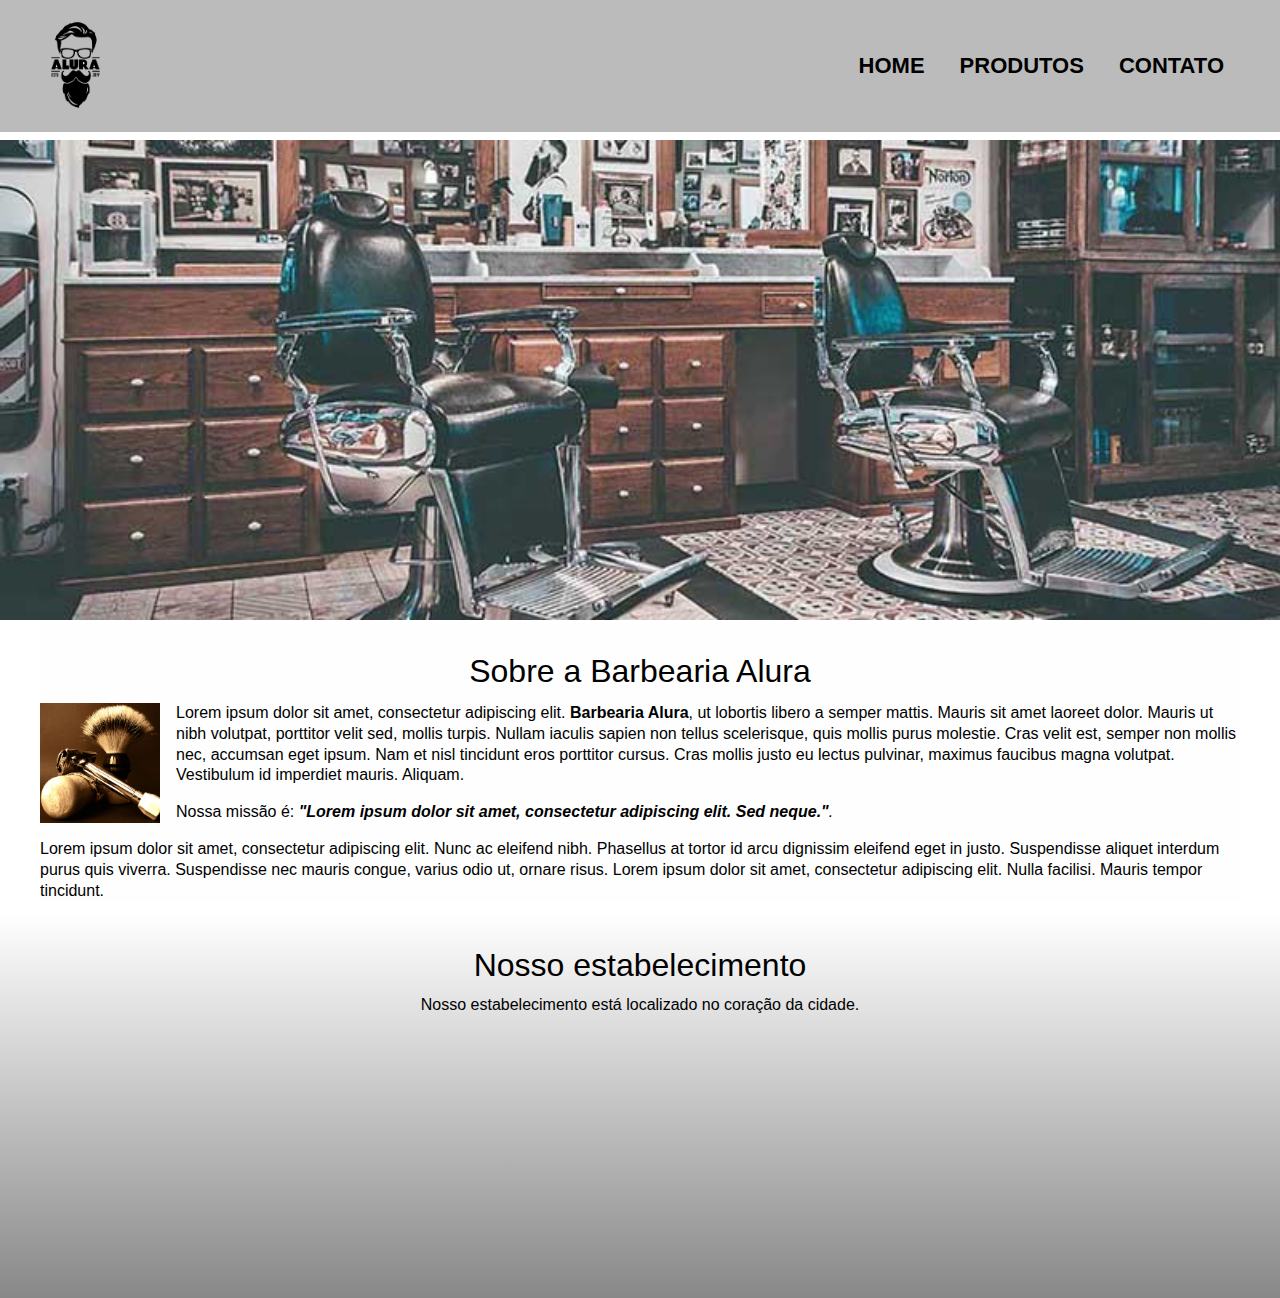
==== index.html @ 9e96c6d7 "[BSW]0007 - FEATURE/Add section MAP" ====
<!DOCTYPE html>
<html lang="pt-br">
	<head>
        <meta charset="UTF-8">
        <meta http-equiv="X-UA-Compatible" content="IE=edge">
        <meta name="viewport" content="width=device-width, initial-scale=1.0">
        <link rel="stylesheet" href="reset.css">
        <link rel="stylesheet" href="style-index.css">
		<title>Barbearia Alura</title>
	</head>

	<body>
		<header>
            <header>
                <div class="caixa">
                    <h1><img src="/images/logo.png" class="logo"></h1>
                    <nav>
                        <ul>
                            <li ><a href="/" class="current">Home</a></li>
                            <li><a href="produtos.html">Produtos</a></li>
                            <li><a href="contato.html">Contato</a></li>
                        </ul>
                    </nav>
                </div>
            </header>
		</header>

		<img class="banner" src="/images/banner.jpg">

        <main>
			<section class="principal">
				<h2 class="titulo-principal">Sobre a Barbearia Alura</h2>

				<img class="utensilios" src="/images/utensilios.jpg" alt="Utensilios de um barbeiro.">
		 
				<p>Lorem ipsum dolor sit amet, consectetur adipiscing elit. <strong>Barbearia Alura</strong>, ut lobortis libero a semper mattis. Mauris sit amet laoreet dolor. Mauris ut nibh volutpat, porttitor velit sed, mollis turpis. Nullam iaculis sapien non tellus scelerisque, quis mollis purus molestie. Cras velit est, semper non mollis nec, accumsan eget ipsum. Nam et nisl tincidunt eros porttitor cursus. Cras mollis justo eu lectus pulvinar, maximus faucibus magna volutpat. Vestibulum id imperdiet mauris. Aliquam.</p>

				<p id="missao">Nossa missão é: <em><strong>"Lorem ipsum dolor sit amet, consectetur adipiscing elit. Sed neque."</strong>.</em></p>

				<p>Lorem ipsum dolor sit amet, consectetur adipiscing elit. Nunc ac eleifend nibh. Phasellus at tortor id arcu dignissim eleifend eget in justo. Suspendisse aliquet interdum purus quis viverra. Suspendisse nec mauris congue, varius odio ut, ornare risus. Lorem ipsum dolor sit amet, consectetur adipiscing elit. Nulla facilisi. Mauris tempor tincidunt.</p>
			</section>

			<section class="mapa">
				<h3 class="titulo-principal">Nosso estabelecimento</h3>
				<p>Nosso estabelecimento está localizado no coração da cidade.</p>

				<div class="mapa-conteudo">
					<iframe src="https://www.google.com/maps/embed?pb=!1m18!1m12!1m3!1d3950.375158031586!2d-34.873272134733924!3d-8.063161682803452!2m3!1f0!2f0!3f0!3m2!1i1024!2i768!4f13.1!3m3!1m2!1s0x7ab18a48ed72541%3A0xf5636ba795e00cd4!2sPra%C3%A7a%20Bar%C3%A3o%20do%20Rio%20Branco%20-%20Recife%2C%20PE%2C%2050020-360!5e0!3m2!1spt-BR!2sbr!4v1667325878228!5m2!1spt-BR!2sbr" width="100%" height="250" style="border:0;" allowfullscreen="" loading="lazy" referrerpolicy="no-referrer-when-downgrade"></iframe>
				</div>
			</section>

        </main>
        <footer>

        </footer>
	</body>
</html>
---- style-index.css ----
body {
	font-family: 'Montserrat', sans-serif;
}

/*Styling Navbar*/
header {
	background: #BBBBBB;
	padding: 0.5rem 0;
}

.caixa {
	display: flex;
    justify-content: space-between;
    align-items: center;
	width: 95%;
    max-width: 1200px;
	margin: 0 auto;
    height: 100px;
}

.logo {
    height: 100px;
}

nav ul {
	display: flex;
    justify-content: space-evenly;
    margin-right: 1rem;
}

nav li {
	display: flex;
	margin: 0 0 0 35px;
}

nav a {
	text-transform: uppercase;
	color: #000000;
	font-weight: bold;
	font-size: 22px;
	text-decoration: none;
}

nav a:hover {
	color: #C78C19;
	scale: 1.1;
}

nav .current{
    font-weight: 900;
}

.banner {
	width:100%;
    margin-top: 0.5rem;
}

/*Styling página inicial - section  SOBRE*/
.titulo-principal {
	text-align: center;
	font-size: 2rem;
	margin: 0 0 1rem;
	clear: left;
}

.principal {
	padding-top: 2rem;
	background: #FEFEFE;
	width: 95%;
    max-width: 1200px;
	margin: 0 auto;
}

.principal p {
	margin: 0 0 1rem;
    line-height: 1.3rem;
}

.principal strong {
	font-weight: bold;
}

.principal em {
	font-style: italic;
}

.utensilios {
	width: 120px;
	float: left;
	margin: 0 1rem 0 0;
}

/*Styling página inicial - section  MAP*/

.mapa {
	padding-top: 2rem;
	background: linear-gradient(#FEFEFE, #888888);
}

.mapa-conteudo {
	max-width: 1200px;
	margin: 0 auto;
}

.mapa p {
	margin: 0 0 2em;
	text-align: center;
}
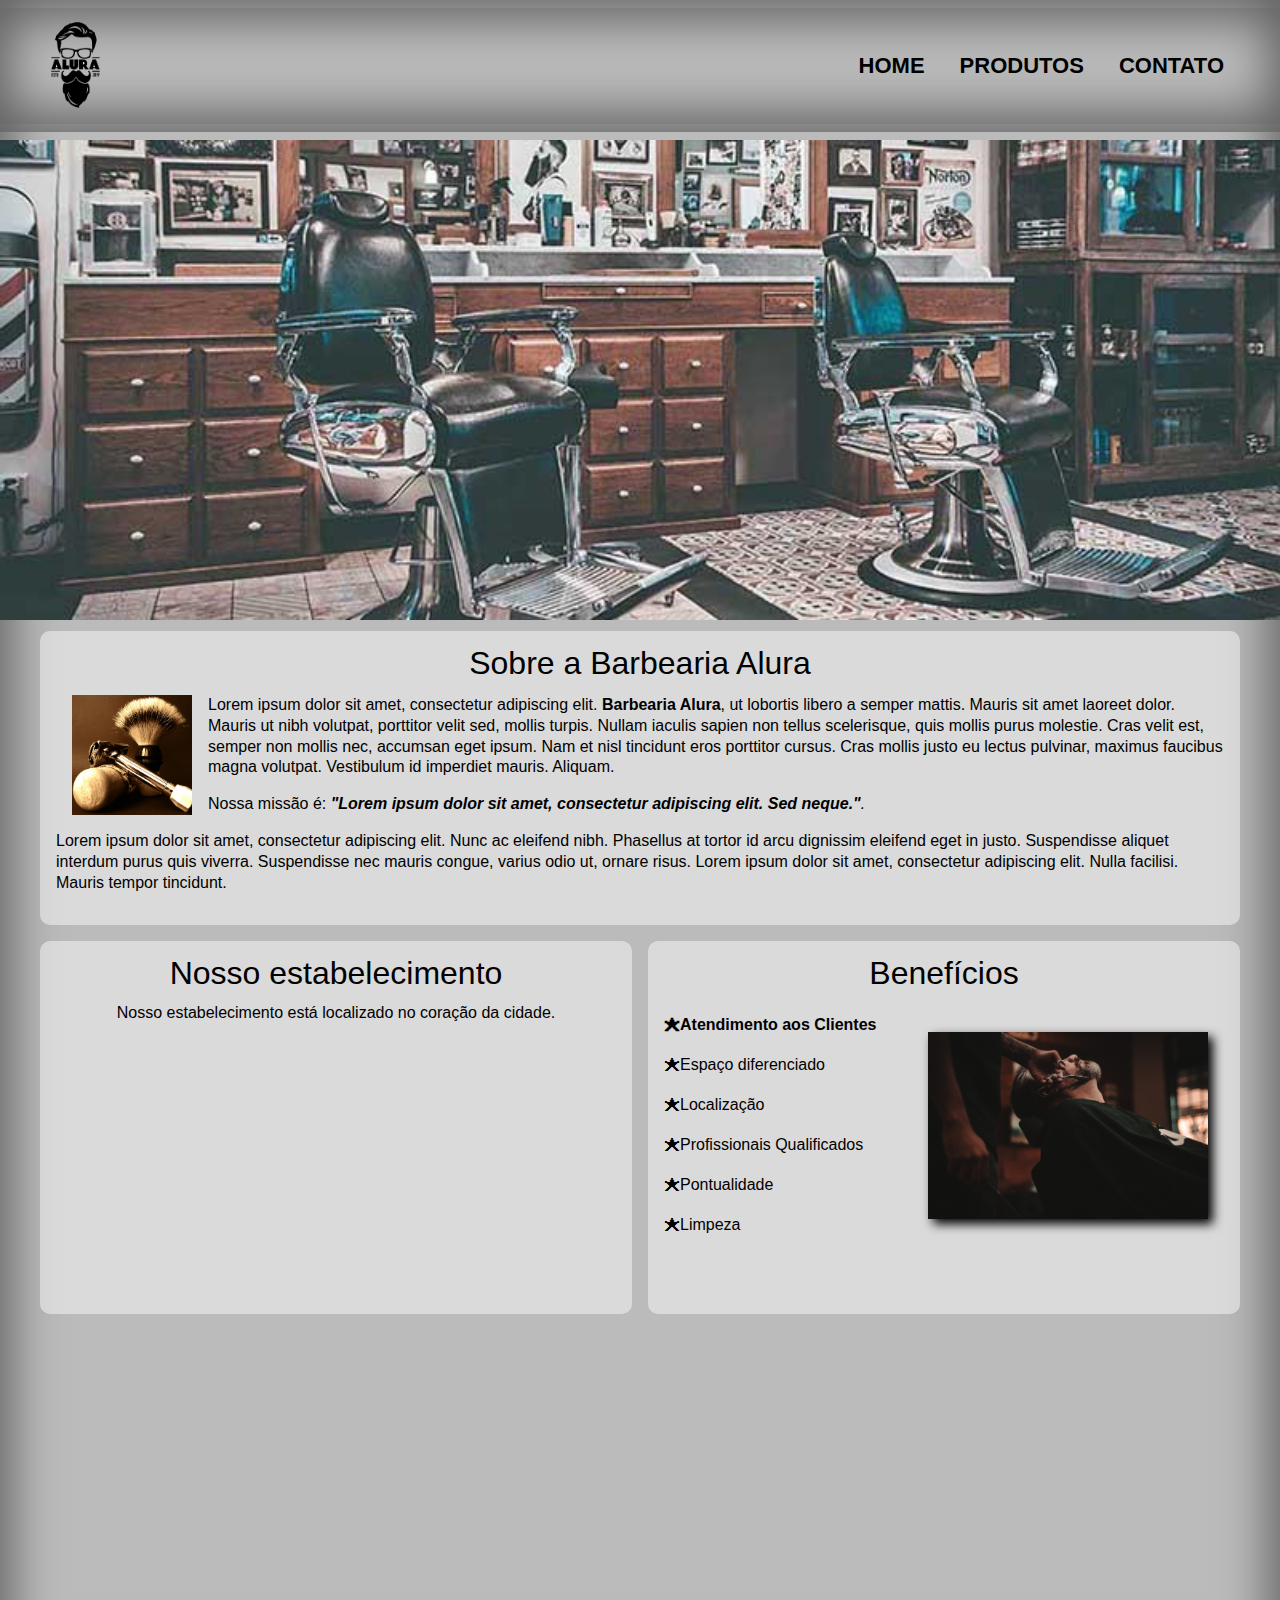
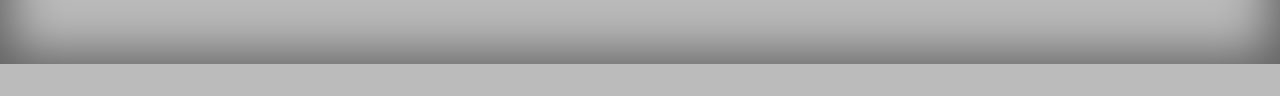
==== commit 6fb21dea: "[BSW]0009 - STYLE/Styling homepage Flex" ====
--- a/index.html
+++ b/index.html
@@ -1,57 +1,118 @@
 <!DOCTYPE html>
 <html lang="pt-br">
-	<head>
-        <meta charset="UTF-8">
-        <meta http-equiv="X-UA-Compatible" content="IE=edge">
-        <meta name="viewport" content="width=device-width, initial-scale=1.0">
-        <link rel="stylesheet" href="reset.css">
-        <link rel="stylesheet" href="style-index.css">
-		<title>Barbearia Alura</title>
-	</head>
+  <head>
+    <meta charset="UTF-8" />
+    <meta http-equiv="X-UA-Compatible" content="IE=edge" />
+    <meta name="viewport" content="width=device-width, initial-scale=1.0" />
+    <link rel="stylesheet" href="reset.css" />
+    <link rel="stylesheet" href="style-index.css" />
+    <title>Barbearia Alura</title>
+  </head>
 
-	<body>
-		<header>
-            <header>
-                <div class="caixa">
-                    <h1><img src="/images/logo.png" class="logo"></h1>
-                    <nav>
-                        <ul>
-                            <li ><a href="/" class="current">Home</a></li>
-                            <li><a href="produtos.html">Produtos</a></li>
-                            <li><a href="contato.html">Contato</a></li>
-                        </ul>
-                    </nav>
-                </div>
-            </header>
-		</header>
+  <body>
+    <header>
+      <header>
+        <div class="caixa">
+          <h1><img src="/images/logo.png" class="logo" /></h1>
+          <nav>
+            <ul>
+              <li><a href="/" class="current">Home</a></li>
+              <li><a href="produtos.html">Produtos</a></li>
+              <li><a href="contato.html">Contato</a></li>
+            </ul>
+          </nav>
+        </div>
+      </header>
+    </header>
 
-		<img class="banner" src="/images/banner.jpg">
+    <img class="banner" src="/images/banner.jpg" />
 
-        <main>
-			<section class="principal">
-				<h2 class="titulo-principal">Sobre a Barbearia Alura</h2>
+    <main>
+      <section class="principal">
+        <h2 class="titulo-principal">Sobre a Barbearia Alura</h2>
 
-				<img class="utensilios" src="/images/utensilios.jpg" alt="Utensilios de um barbeiro.">
-		 
-				<p>Lorem ipsum dolor sit amet, consectetur adipiscing elit. <strong>Barbearia Alura</strong>, ut lobortis libero a semper mattis. Mauris sit amet laoreet dolor. Mauris ut nibh volutpat, porttitor velit sed, mollis turpis. Nullam iaculis sapien non tellus scelerisque, quis mollis purus molestie. Cras velit est, semper non mollis nec, accumsan eget ipsum. Nam et nisl tincidunt eros porttitor cursus. Cras mollis justo eu lectus pulvinar, maximus faucibus magna volutpat. Vestibulum id imperdiet mauris. Aliquam.</p>
+        <img
+          class="utensilios"
+          src="/images/utensilios.jpg"
+          alt="Utensilios de um barbeiro."
+        />
 
-				<p id="missao">Nossa missão é: <em><strong>"Lorem ipsum dolor sit amet, consectetur adipiscing elit. Sed neque."</strong>.</em></p>
+        <p>
+          Lorem ipsum dolor sit amet, consectetur adipiscing elit.
+          <strong>Barbearia Alura</strong>, ut lobortis libero a semper mattis.
+          Mauris sit amet laoreet dolor. Mauris ut nibh volutpat, porttitor
+          velit sed, mollis turpis. Nullam iaculis sapien non tellus
+          scelerisque, quis mollis purus molestie. Cras velit est, semper non
+          mollis nec, accumsan eget ipsum. Nam et nisl tincidunt eros porttitor
+          cursus. Cras mollis justo eu lectus pulvinar, maximus faucibus magna
+          volutpat. Vestibulum id imperdiet mauris. Aliquam.
+        </p>
 
-				<p>Lorem ipsum dolor sit amet, consectetur adipiscing elit. Nunc ac eleifend nibh. Phasellus at tortor id arcu dignissim eleifend eget in justo. Suspendisse aliquet interdum purus quis viverra. Suspendisse nec mauris congue, varius odio ut, ornare risus. Lorem ipsum dolor sit amet, consectetur adipiscing elit. Nulla facilisi. Mauris tempor tincidunt.</p>
-			</section>
+        <p id="missao">
+          Nossa missão é:
+          <em
+            ><strong
+              >"Lorem ipsum dolor sit amet, consectetur adipiscing elit. Sed
+              neque."</strong
+            >.</em
+          >
+        </p>
 
-			<section class="mapa">
-				<h3 class="titulo-principal">Nosso estabelecimento</h3>
-				<p>Nosso estabelecimento está localizado no coração da cidade.</p>
+        <p>
+          Lorem ipsum dolor sit amet, consectetur adipiscing elit. Nunc ac
+          eleifend nibh. Phasellus at tortor id arcu dignissim eleifend eget in
+          justo. Suspendisse aliquet interdum purus quis viverra. Suspendisse
+          nec mauris congue, varius odio ut, ornare risus. Lorem ipsum dolor sit
+          amet, consectetur adipiscing elit. Nulla facilisi. Mauris tempor
+          tincidunt.
+        </p>
+      </section>
+      <div class="moreInfo">
+        <section class="mapa">
+          <h3 class="titulo-principal">Nosso estabelecimento</h3>
+          <p>Nosso estabelecimento está localizado no coração da cidade.</p>
 
-				<div class="mapa-conteudo">
-					<iframe src="https://www.google.com/maps/embed?pb=!1m18!1m12!1m3!1d3950.375158031586!2d-34.873272134733924!3d-8.063161682803452!2m3!1f0!2f0!3f0!3m2!1i1024!2i768!4f13.1!3m3!1m2!1s0x7ab18a48ed72541%3A0xf5636ba795e00cd4!2sPra%C3%A7a%20Bar%C3%A3o%20do%20Rio%20Branco%20-%20Recife%2C%20PE%2C%2050020-360!5e0!3m2!1spt-BR!2sbr!4v1667325878228!5m2!1spt-BR!2sbr" width="100%" height="250" style="border:0;" allowfullscreen="" loading="lazy" referrerpolicy="no-referrer-when-downgrade"></iframe>
-				</div>
-			</section>
+          <div class="mapa-conteudo">
+            <iframe
+              src="https://www.google.com/maps/embed?pb=!1m18!1m12!1m3!1d3950.375158031586!2d-34.873272134733924!3d-8.063161682803452!2m3!1f0!2f0!3f0!3m2!1i1024!2i768!4f13.1!3m3!1m2!1s0x7ab18a48ed72541%3A0xf5636ba795e00cd4!2sPra%C3%A7a%20Bar%C3%A3o%20do%20Rio%20Branco%20-%20Recife%2C%20PE%2C%2050020-360!5e0!3m2!1spt-BR!2sbr!4v1667325878228!5m2!1spt-BR!2sbr"
+              width="100%"
+              height="250"
+              style="border: 0"
+              allowfullscreen=""
+              loading="lazy"
+              referrerpolicy="no-referrer-when-downgrade"
+            ></iframe>
+          </div>
+        </section>
 
-        </main>
-        <footer>
+        <section class="beneficios">
+          <h3 class="titulo-principal">Benefícios</h3>
 
-        </footer>
-	</body>
-</html>+          <div class="conteudo-beneficios">
+            <ul class="lista-beneficios">
+              <li class="itens">Atendimento aos Clientes</li>
+              <li class="itens">Espaço diferenciado</li>
+              <li class="itens">Localização</li>
+              <li class="itens">Profissionais Qualificados</li>
+              <li class="itens">Pontualidade</li>
+              <li class="itens">Limpeza</li>
+            </ul>
+            <img src="/images/beneficios.jpg" class="imagem-beneficios" />
+          </div>
+        </section>
+      </div>
+
+          <div class="video">
+            <iframe
+              width="560"
+              height="315"
+              src="https://www.youtube.com/embed/wcVVXUV0YUY"
+              frameborder="0"
+              allow="accelerometer; autoplay; encrypted-media; gyroscope; picture-in-picture"
+              allowfullscreen
+            ></iframe>
+          </div>
+    </main>
+    <footer></footer>
+  </body>
+</html>
--- a/style-index.css
+++ b/style-index.css
@@ -1,12 +1,17 @@
-
+*{
+    box-sizing: border-box;
+}
 
 body {
 	font-family: 'Montserrat', sans-serif;
+    background: #BBBBBB;
+    box-shadow: inset 0px 0px 50px 10px rgba(0,0,0, 0.5);
 }
 
 /*Styling Navbar*/
 header {
 	background: #BBBBBB;
+    box-shadow: inset 0px 0px 50px 10px rgba(0,0,0, 0.5);
 	padding: 0.5rem 0;
 }
 
@@ -27,11 +32,14 @@
 nav ul {
 	display: flex;
     justify-content: space-evenly;
+    align-items: stretch;
     margin-right: 1rem;
+
 }
 
 nav li {
 	display: flex;
+    align-items: center;
 	margin: 0 0 0 35px;
 }
 
@@ -43,8 +51,8 @@
 	text-decoration: none;
 }
 
-nav a:hover {
-	color: #C78C19;
+nav a:hover:not(.current){
+	color: rgba(120,120,120, 1);
 	scale: 1.1;
 }
 
@@ -66,11 +74,12 @@
 }
 
 .principal {
-	padding-top: 2rem;
-	background: #FEFEFE;
+	padding: 1rem;
+	background: rgba(250,250,250,0.5);
 	width: 95%;
     max-width: 1200px;
-	margin: 0 auto;
+	margin: 0.5rem auto;
+    border-radius: 10px;
 }
 
 .principal p {
@@ -89,14 +98,17 @@
 .utensilios {
 	width: 120px;
 	float: left;
-	margin: 0 1rem 0 0;
+	margin: 0 1rem 0 1rem;
 }
 
 /*Styling página inicial - section  MAP*/
 
 .mapa {
-	padding-top: 2rem;
-	background: linear-gradient(#FEFEFE, #888888);
+    padding: 1rem;
+	background: rgba(250,250,250,0.5);
+	width: 50%;
+	margin: 0.5rem 0.5rem 0 0;
+    border-radius: 10px;
 }
 
 .mapa-conteudo {
@@ -105,6 +117,69 @@
 }
 
 .mapa p {
-	margin: 0 0 2em;
+	margin: 0 0 1.5rem;
 	text-align: center;
 }
+
+/*Styling página inicial - section  BENEFÍCIOS*/
+
+.moreInfo{
+    display: flex;
+    justify-content: space-between;
+    padding: 0;
+	width: 95%;
+    max-width: 1200px;
+	margin: 0.5rem auto;
+    border-radius: 10px;
+
+}
+
+.beneficios {
+    padding: 1rem;
+	background: rgba(250,250,250,0.5);
+	width: 50%;
+	margin: 0.5rem 0rem 0 0.5rem;
+    border-radius: 10px;
+}
+
+.conteudo-beneficios {
+	margin: 0 auto;
+    display: flex;
+    justify-content: space-between;
+    align-items: center;
+}
+
+.lista-beneficios {
+	width: 40%;
+	display: inline-block;
+	vertical-align: top;
+}
+
+.itens {
+	line-height: 2.5;
+}
+
+.itens:first-child {
+	font-weight: bold;
+}
+
+.itens:before {
+	content: "🟊";
+}
+
+.imagem-beneficios {
+	width: 50%;
+	opacity: 1;
+	transition: 400ms;
+	box-shadow: 5px 5px 10px 0 #000000;
+    margin-right: 1rem;
+}
+
+.imagem-beneficios:hover {
+	opacity: 0.3;
+}
+
+.video {
+	width: 560px;
+	margin: 2em auto;
+}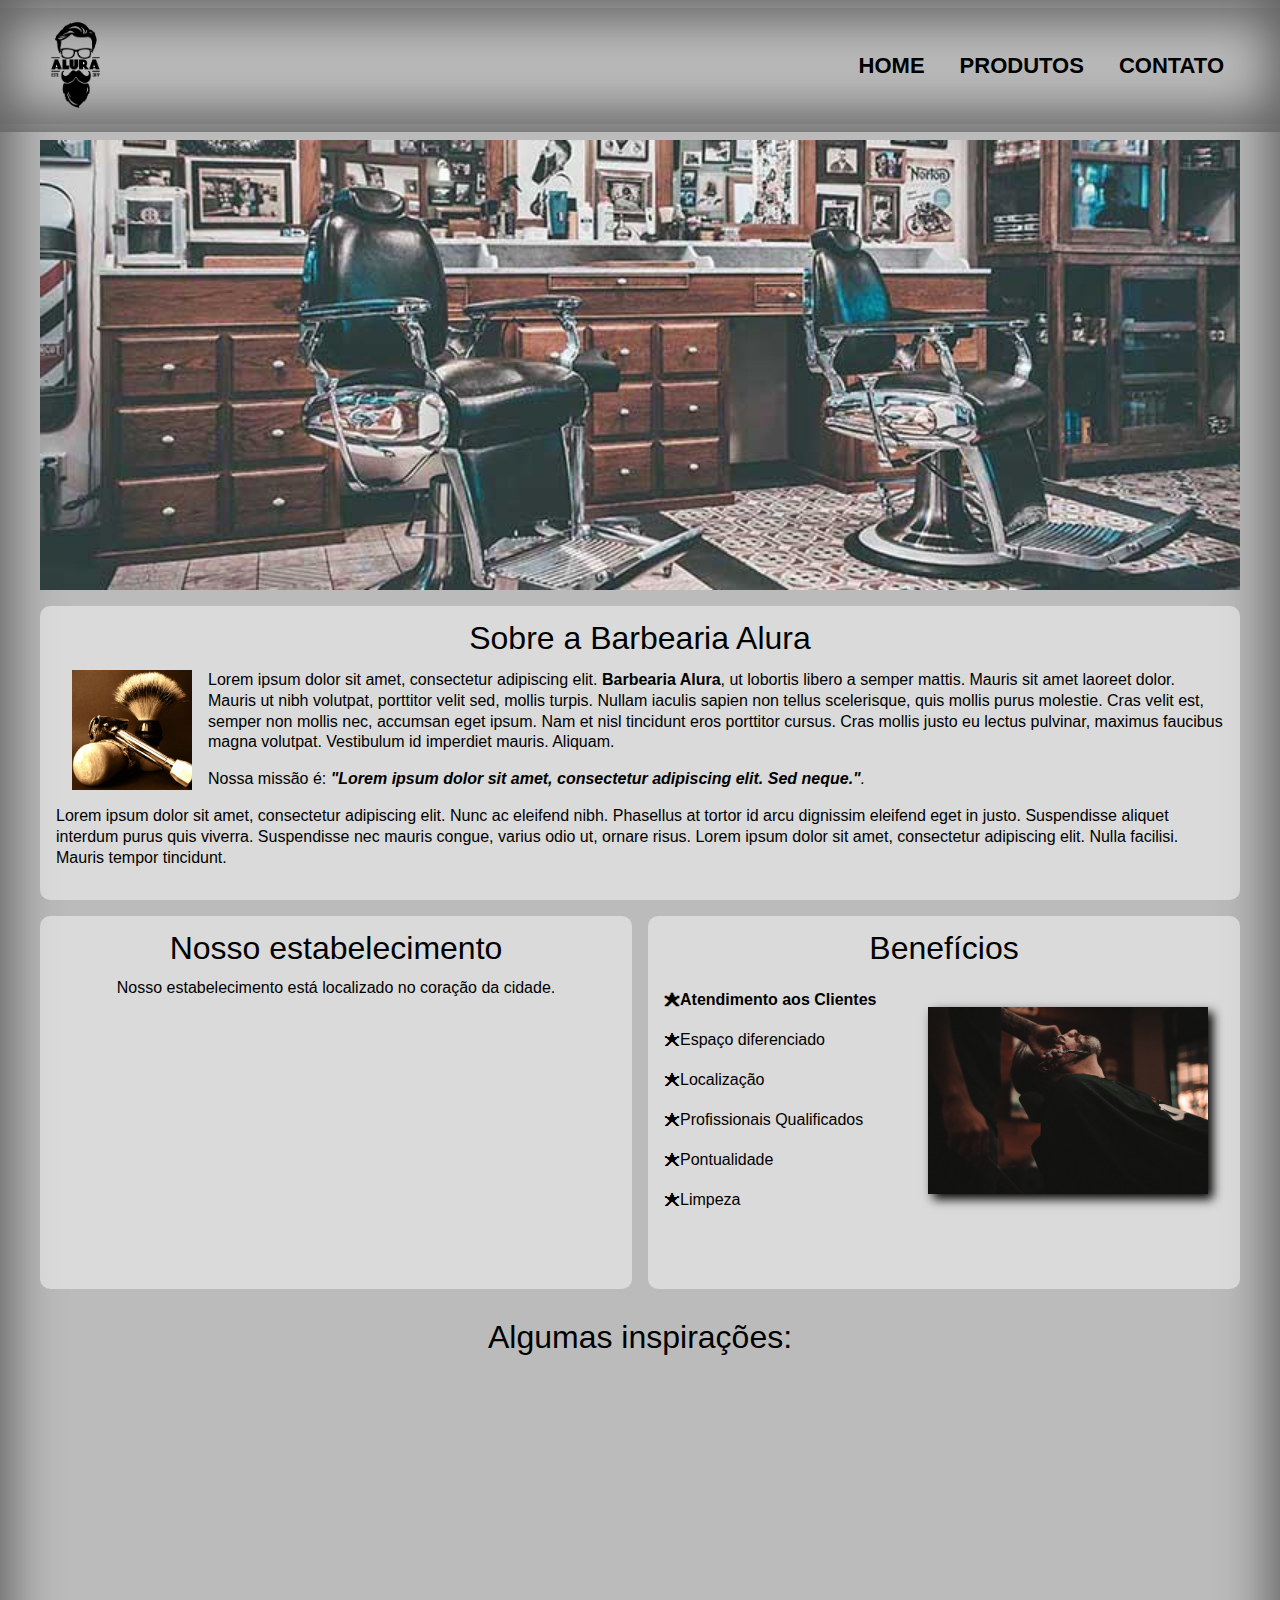
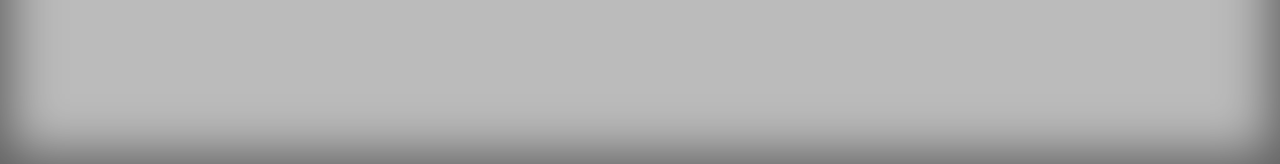
==== commit b867ba04: "[BSW]00010 - FEATURE/Add inspiration video section" ====
--- a/index.html
+++ b/index.html
@@ -101,17 +101,38 @@
           </div>
         </section>
       </div>
-
-          <div class="video">
-            <iframe
-              width="560"
-              height="315"
-              src="https://www.youtube.com/embed/wcVVXUV0YUY"
-              frameborder="0"
-              allow="accelerometer; autoplay; encrypted-media; gyroscope; picture-in-picture"
-              allowfullscreen
-            ></iframe>
-          </div>
+      <section class="inpiracoes">
+        <h3 class="titulo-principal">Algumas inspirações:</h3>
+        <div class="video">
+          <iframe
+            width="560"
+            height="315"
+            src="https://www.youtube.com/embed/gCK0NZmA0kw"
+            title="YouTube video player"
+            frameborder="0"
+            allow="accelerometer; autoplay; clipboard-write; encrypted-media; gyroscope; picture-in-picture"
+            allowfullscreen
+          ></iframe>
+          <iframe
+            width="560"
+            height="315"
+            src="https://www.youtube.com/embed/BklCtAkcA1g"
+            title="YouTube video player"
+            frameborder="0"
+            allow="accelerometer; autoplay; clipboard-write; encrypted-media; gyroscope; picture-in-picture"
+            allowfullscreen
+          ></iframe>
+          <iframe
+            width="560"
+            height="315"
+            src="https://www.youtube.com/embed/pflgK2eK18g"
+            title="YouTube video player"
+            frameborder="0"
+            allow="accelerometer; autoplay; clipboard-write; encrypted-media; gyroscope; picture-in-picture"
+            allowfullscreen
+          ></iframe>
+        </div>
+      </section>
     </main>
     <footer></footer>
   </body>
--- a/style-index.css
+++ b/style-index.css
@@ -6,6 +6,8 @@
 	font-family: 'Montserrat', sans-serif;
     background: #BBBBBB;
     box-shadow: inset 0px 0px 50px 10px rgba(0,0,0, 0.5);
+    display: flex;
+    flex-direction: column;
 }
 
 /*Styling Navbar*/
@@ -62,7 +64,8 @@
 
 .banner {
 	width:100%;
-    margin-top: 0.5rem;
+    margin: 0.5rem auto;
+    max-width: 1200px;
 }
 
 /*Styling página inicial - section  SOBRE*/
@@ -179,7 +182,23 @@
 	opacity: 0.3;
 }
 
+.inpiracoes{
+    display: flex;
+    flex-direction: column;
+    margin: 2rem auto;
+    width: 100%;
+}
+
 .video {
-	width: 560px;
-	margin: 2em auto;
+    display: flex;
+    justify-content: space-between;
+    padding: 0;
+	width: 95%;
+    max-width: 1200px;
+	margin: 0.5rem auto;
+    border-radius: 10px;
+}
+
+.video > iframe{
+    margin: 1rem;
 }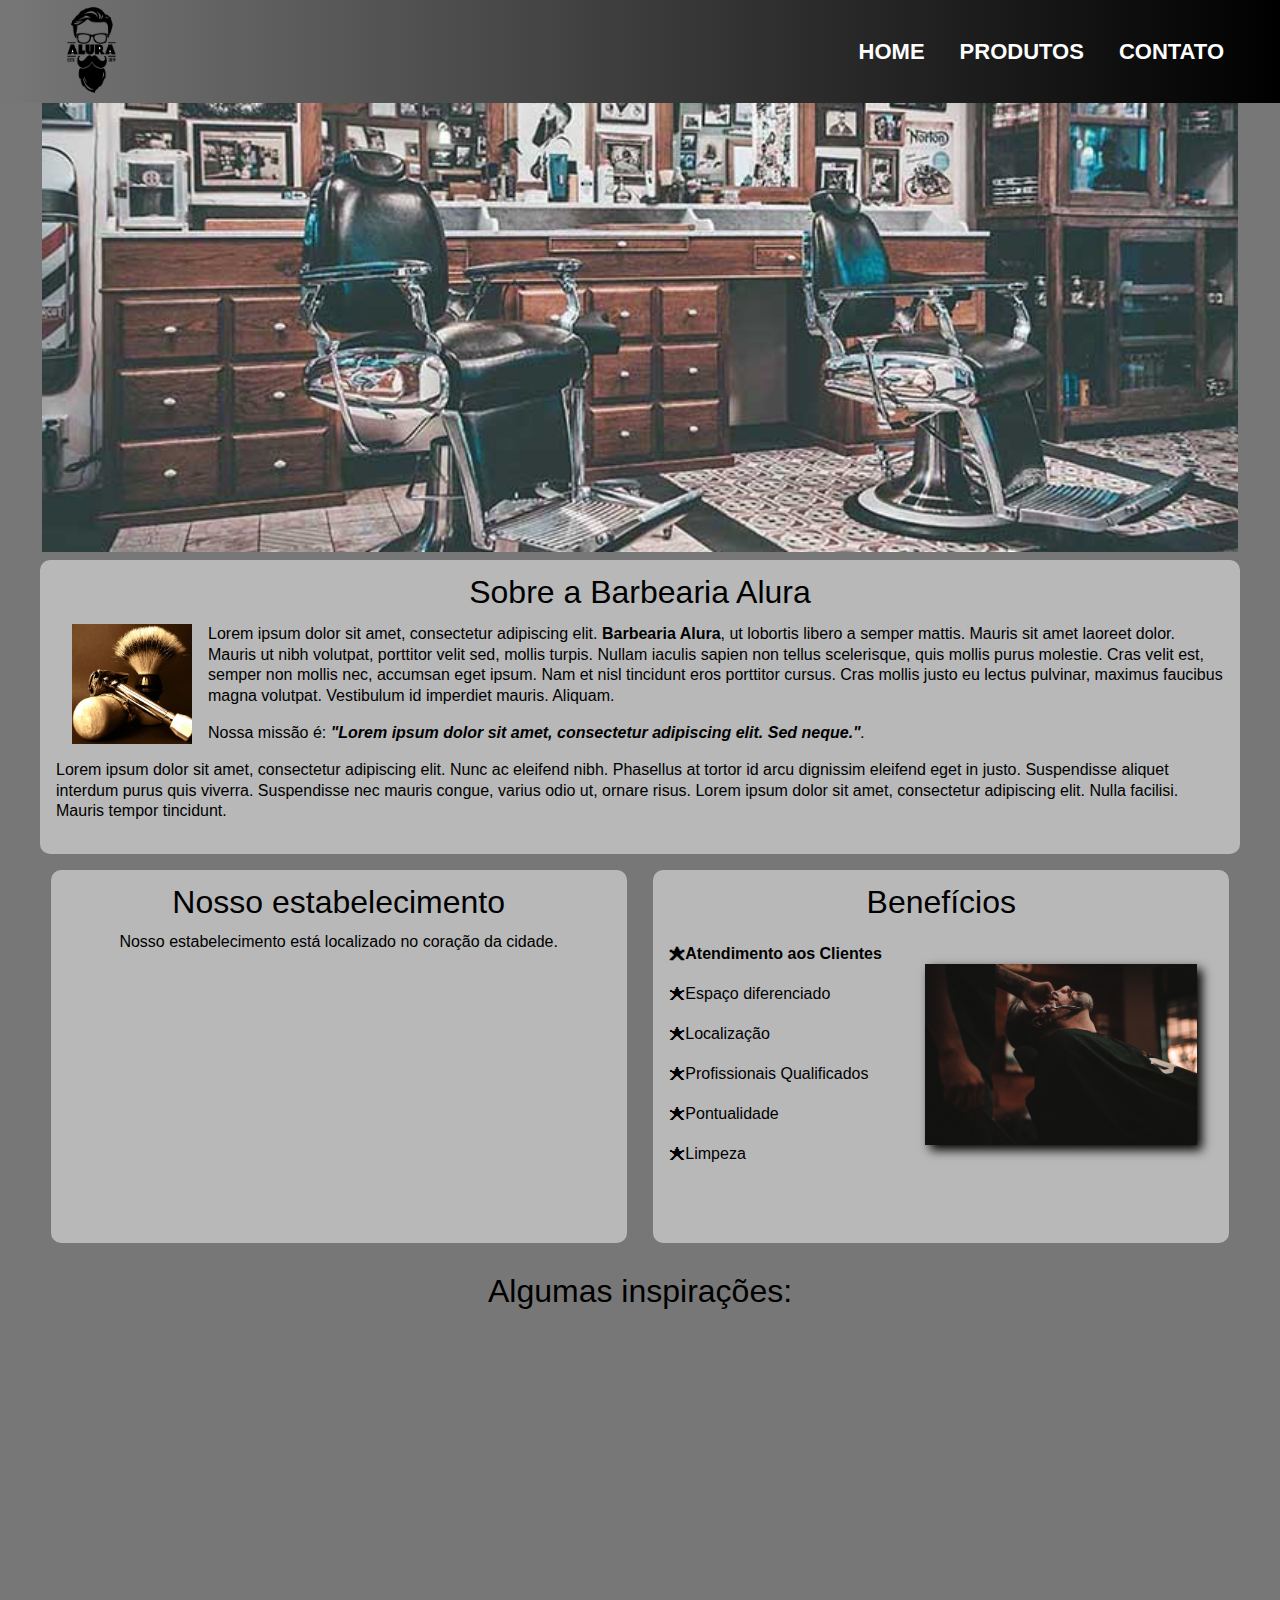
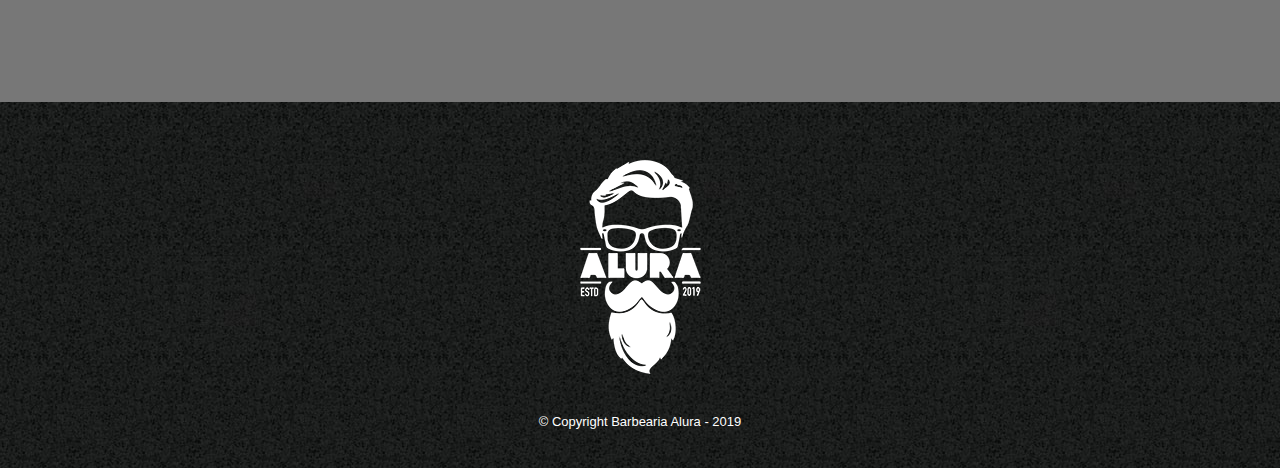
==== commit 89ce6dc8: "[BSW]00012 - FEATURE/responsive adjustments Home" ====
--- a/index.html
+++ b/index.html
@@ -134,6 +134,9 @@
         </div>
       </section>
     </main>
-    <footer></footer>
+    <footer>
+        <img src="/images/logo-branco.png">
+        <p class="copyright">&copy; Copyright Barbearia Alura - 2019</p>
+    </footer>
   </body>
 </html>
--- a/style-index.css
+++ b/style-index.css
@@ -4,57 +4,60 @@
 
 body {
 	font-family: 'Montserrat', sans-serif;
-    background: #BBBBBB;
-    box-shadow: inset 0px 0px 50px 10px rgba(0,0,0, 0.5);
+    background: #777777;
     display: flex;
     flex-direction: column;
 }
 
 /*Styling Navbar*/
 header {
-	background: #BBBBBB;
-    box-shadow: inset 0px 0px 50px 10px rgba(0,0,0, 0.5);
-	padding: 0.5rem 0;
-}
+	background: linear-gradient(270deg, #000,#777);
+    height: auto;
+}
+
 
 .caixa {
-	display: flex;
+    display: flex;
     justify-content: space-between;
     align-items: center;
+    flex-wrap: wrap;
 	width: 95%;
     max-width: 1200px;
 	margin: 0 auto;
-    height: 100px;
-}
+    height: auto;
+}
+
 
 .logo {
     height: 100px;
+    margin-left: 1rem;
 }
 
 nav ul {
-	display: flex;
+    display: flex;
     justify-content: space-evenly;
     align-items: stretch;
-    margin-right: 1rem;
-
+    flex-wrap: wrap;
+    margin: 1rem;
+    
 }
 
 nav li {
-	display: flex;
+    display: flex;
     align-items: center;
 	margin: 0 0 0 35px;
 }
 
 nav a {
-	text-transform: uppercase;
-	color: #000000;
+    text-transform: uppercase;
+	color: #ffffff;
 	font-weight: bold;
 	font-size: 22px;
 	text-decoration: none;
 }
 
 nav a:hover:not(.current){
-	color: rgba(120,120,120, 1);
+    color: rgba(120,120,120, 1);
 	scale: 1.1;
 }
 
@@ -63,21 +66,22 @@
 }
 
 .banner {
-	width:100%;
-    margin: 0.5rem auto;
+    width:100%;
+    margin: auto;
+    padding: 0rem 0.1rem;
     max-width: 1200px;
 }
 
 /*Styling página inicial - section  SOBRE*/
 .titulo-principal {
-	text-align: center;
+    text-align: center;
 	font-size: 2rem;
 	margin: 0 0 1rem;
 	clear: left;
 }
 
 .principal {
-	padding: 1rem;
+    padding: 1rem;
 	background: rgba(250,250,250,0.5);
 	width: 95%;
     max-width: 1200px;
@@ -86,20 +90,20 @@
 }
 
 .principal p {
-	margin: 0 0 1rem;
+    margin: 0 0 1rem;
     line-height: 1.3rem;
 }
 
 .principal strong {
-	font-weight: bold;
+    font-weight: bold;
 }
 
 .principal em {
-	font-style: italic;
+    font-style: italic;
 }
 
 .utensilios {
-	width: 120px;
+    width: 120px;
 	float: left;
 	margin: 0 1rem 0 1rem;
 }
@@ -109,18 +113,19 @@
 .mapa {
     padding: 1rem;
 	background: rgba(250,250,250,0.5);
-	width: 50%;
+	width: 48%;
+    min-width: 450px;
 	margin: 0.5rem 0.5rem 0 0;
     border-radius: 10px;
 }
 
 .mapa-conteudo {
-	max-width: 1200px;
+    max-width: 1200px;
 	margin: 0 auto;
 }
 
 .mapa p {
-	margin: 0 0 1.5rem;
+    margin: 0 0 1.5rem;
 	text-align: center;
 }
 
@@ -128,50 +133,52 @@
 
 .moreInfo{
     display: flex;
-    justify-content: space-between;
+    justify-content: space-evenly;
+    flex-wrap: wrap;
     padding: 0;
 	width: 95%;
     max-width: 1200px;
 	margin: 0.5rem auto;
     border-radius: 10px;
-
+    
 }
 
 .beneficios {
     padding: 1rem;
 	background: rgba(250,250,250,0.5);
-	width: 50%;
+	width: 48%;
+    min-width: 450px;
 	margin: 0.5rem 0rem 0 0.5rem;
     border-radius: 10px;
 }
 
 .conteudo-beneficios {
-	margin: 0 auto;
+    margin: 0 auto;
     display: flex;
     justify-content: space-between;
     align-items: center;
 }
 
 .lista-beneficios {
-	width: 40%;
+    width: 40%;
 	display: inline-block;
 	vertical-align: top;
 }
 
 .itens {
-	line-height: 2.5;
+    line-height: 2.5;
 }
 
 .itens:first-child {
-	font-weight: bold;
+    font-weight: bold;
 }
 
 .itens:before {
-	content: "🟊";
+    content: "🟊";
 }
 
 .imagem-beneficios {
-	width: 50%;
+    width: 50%;
 	opacity: 1;
 	transition: 400ms;
 	box-shadow: 5px 5px 10px 0 #000000;
@@ -179,7 +186,7 @@
 }
 
 .imagem-beneficios:hover {
-	opacity: 0.3;
+    opacity: 0.3;
 }
 
 .inpiracoes{
@@ -191,7 +198,8 @@
 
 .video {
     display: flex;
-    justify-content: space-between;
+    justify-content: space-evenly;
+    flex-wrap: wrap;
     padding: 0;
 	width: 95%;
     max-width: 1200px;
@@ -200,5 +208,71 @@
 }
 
 .video > iframe{
-    margin: 1rem;
+    margin: 0.5rem;
+    width: 31%;
+    min-width: 350px;
+}
+
+/*Styling o Footer*/
+
+footer {
+    text-align: center;
+	background: url("/images/bg.jpg");
+	padding: 40px 0;
+}
+
+.copyright {
+    color: #FFFFFF;
+	font-size: 13px;
+	margin: 20px 0 0;
+}
+
+
+@media screen and (max-width:600px) {
+    /*Responsive NAVBAR*/
+    header{
+        background: linear-gradient(360deg, #000,#777);  
+    }
+    .caixa{
+        display: flex;
+        flex-direction: column;
+        justify-content: center;
+        align-items: center;
+    }
+    
+    /*Responsive quadros do Mapa e do benefícios*/
+    .mapa, .beneficios{
+        margin: 0.5rem 0;
+        
+    }
+
+    /*Quadro de Benefícios*/
+    .conteudo-beneficios{
+        display: flex;
+        flex-direction: column;
+    }
+    .lista-beneficios {
+        width: 90%;
+        display: flex;
+        flex-wrap: wrap;
+        justify-content: center;        
+    }
+    .itens {
+        font-size: 0.8rem;
+        line-height: 2.5;
+        margin: 0rem 1rem;
+    }
+}
+
+@media screen and (max-width:981px) {
+    /*Responsive quadros do Mapa e do benefícios*/
+    
+    .moreInfo{
+        width: 95%;
+    }
+    
+    .mapa, .beneficios{
+        margin: 0.5rem 0;
+        width: 100%;
+    }
 }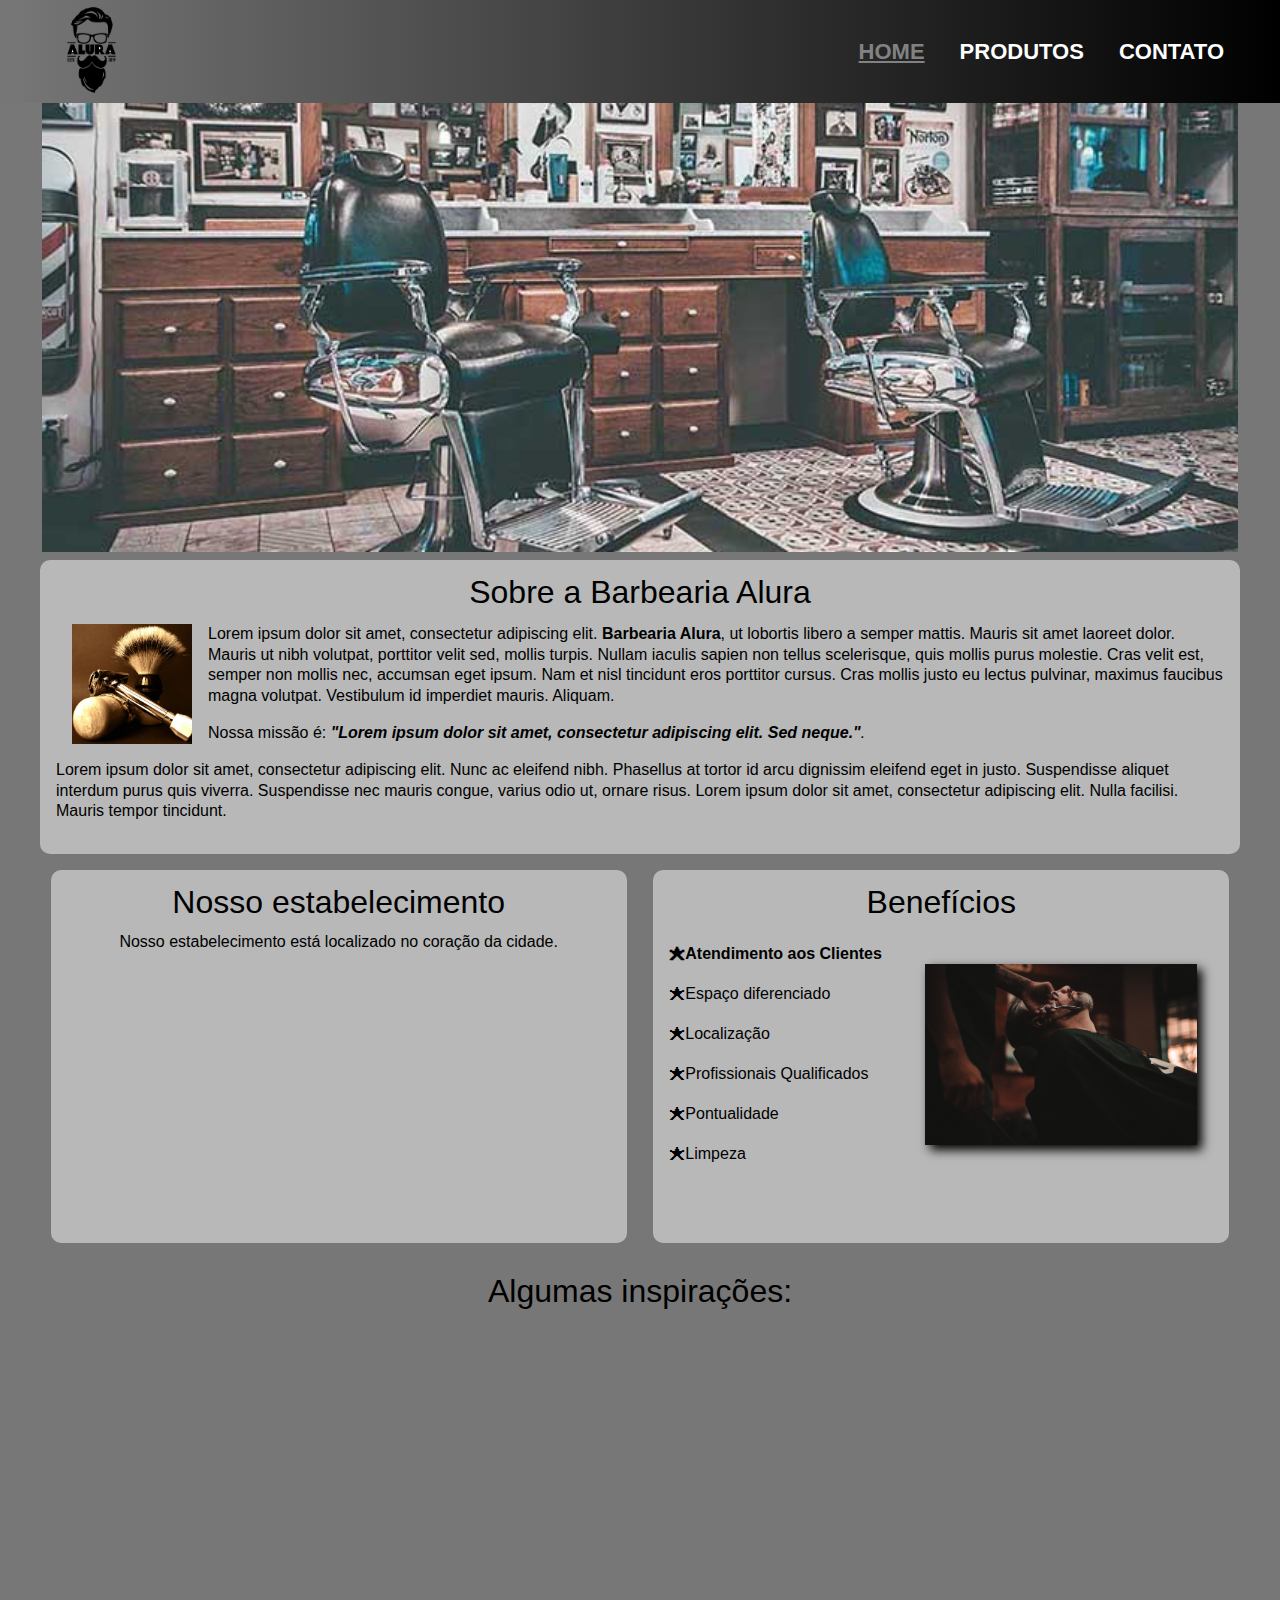
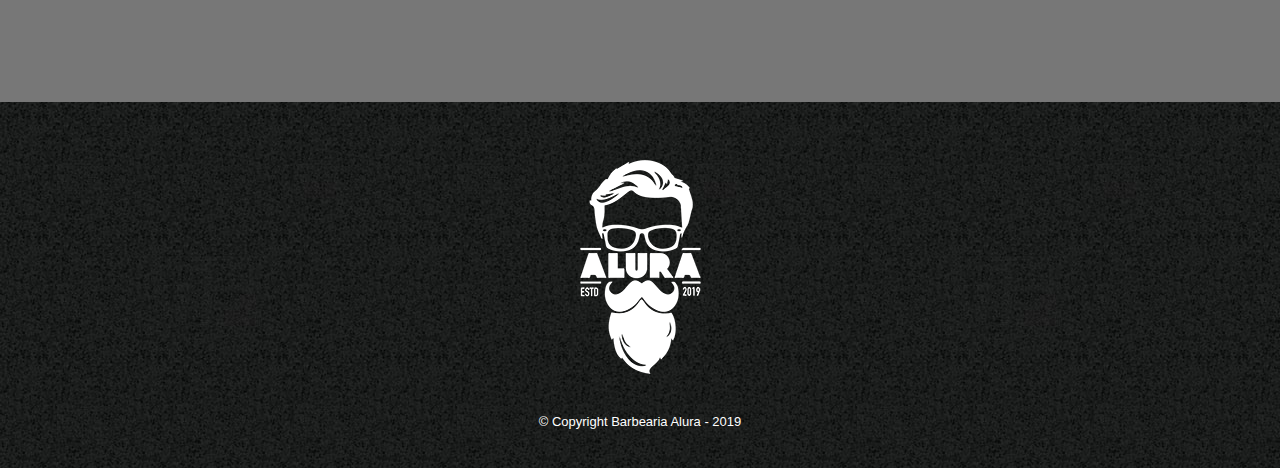
==== commit b45f92a7: "[BSW]0016 - FEATURE/Add navbar in product page" ====
--- a/index.html
+++ b/index.html
@@ -16,7 +16,7 @@
           <h1><img src="/images/logo.png" class="logo" /></h1>
           <nav>
             <ul>
-              <li><a href="/" class="current">Home</a></li>
+              <li><a href="#" class="current">Home</a></li>
               <li><a href="produtos.html">Produtos</a></li>
               <li><a href="contato.html">Contato</a></li>
             </ul>
--- a/style-index.css
+++ b/style-index.css
@@ -57,12 +57,13 @@
 }
 
 nav a:hover:not(.current){
-    color: rgba(120,120,120, 1);
+    color: rgba(160,120,120, 1);
 	scale: 1.1;
 }
 
 nav .current{
-    font-weight: 900;
+    color: rgb(130,130,130);
+    text-decoration: underline;
 }
 
 .banner {
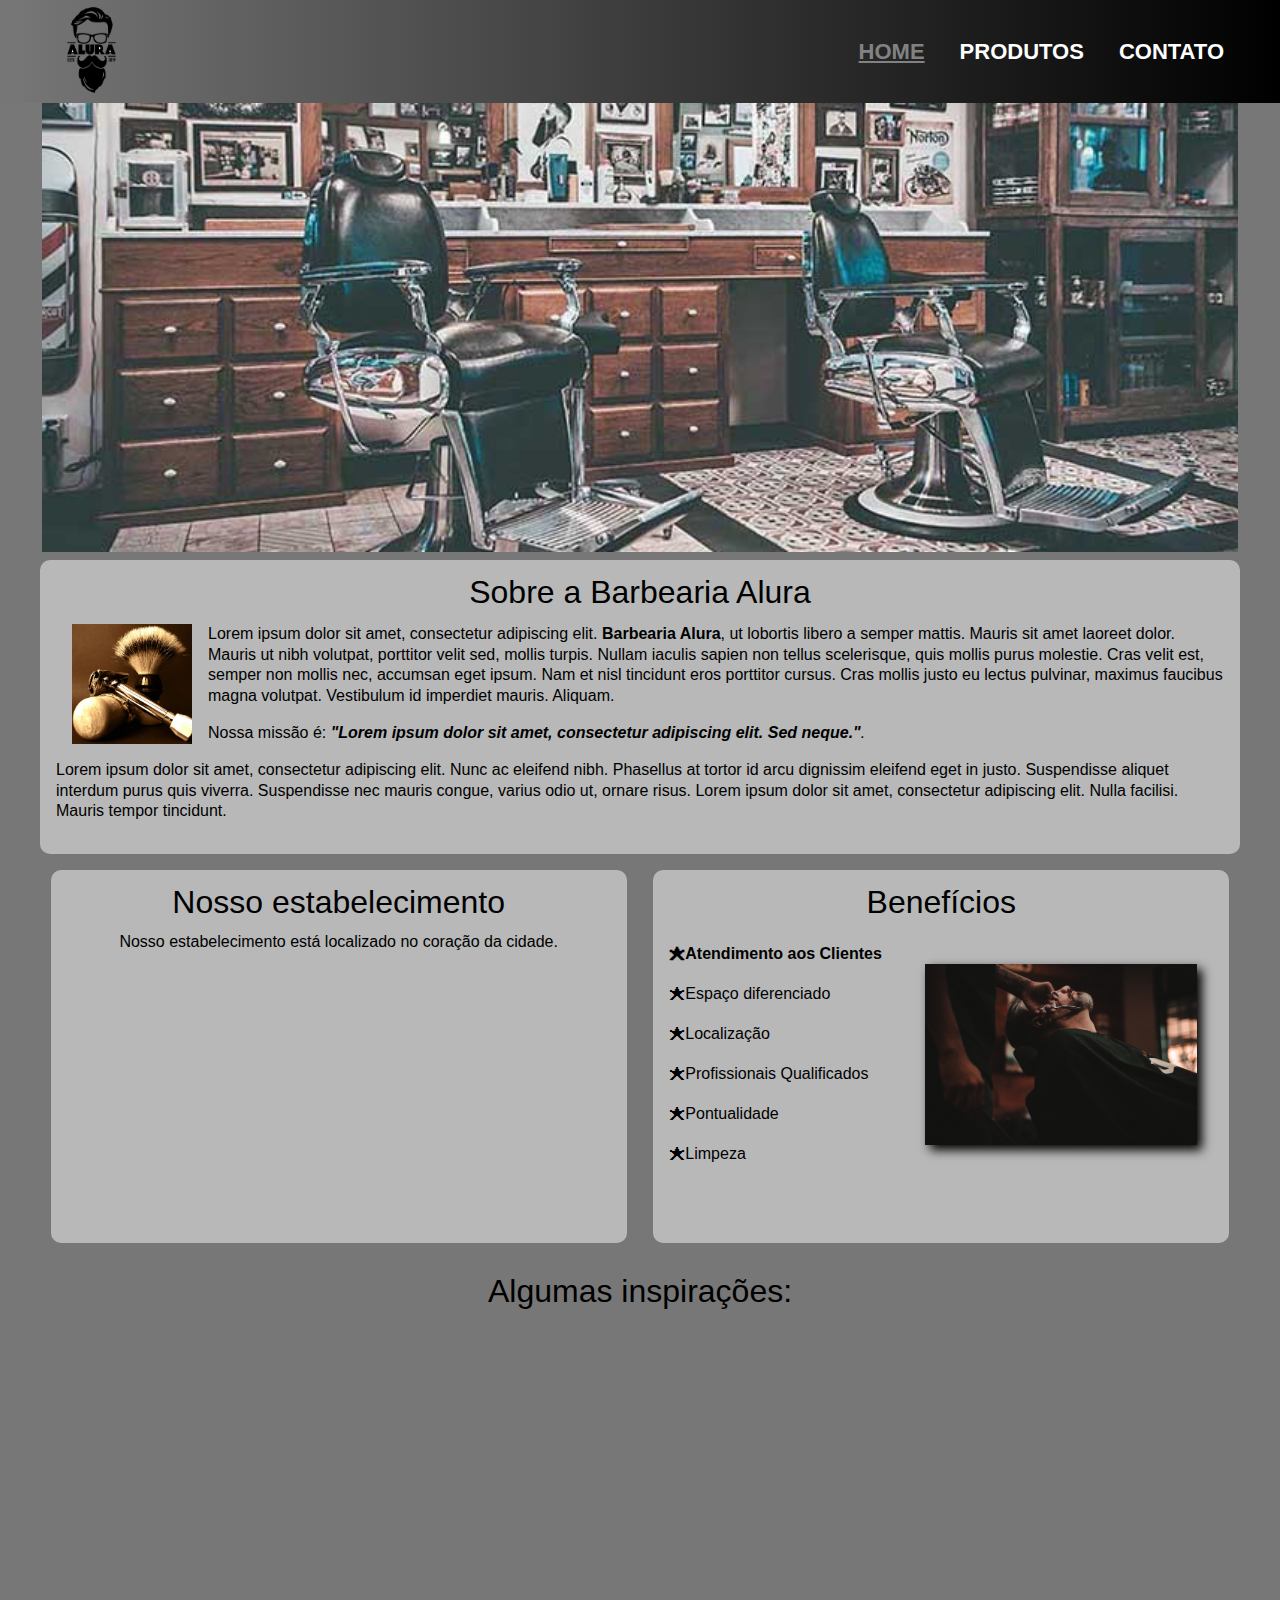
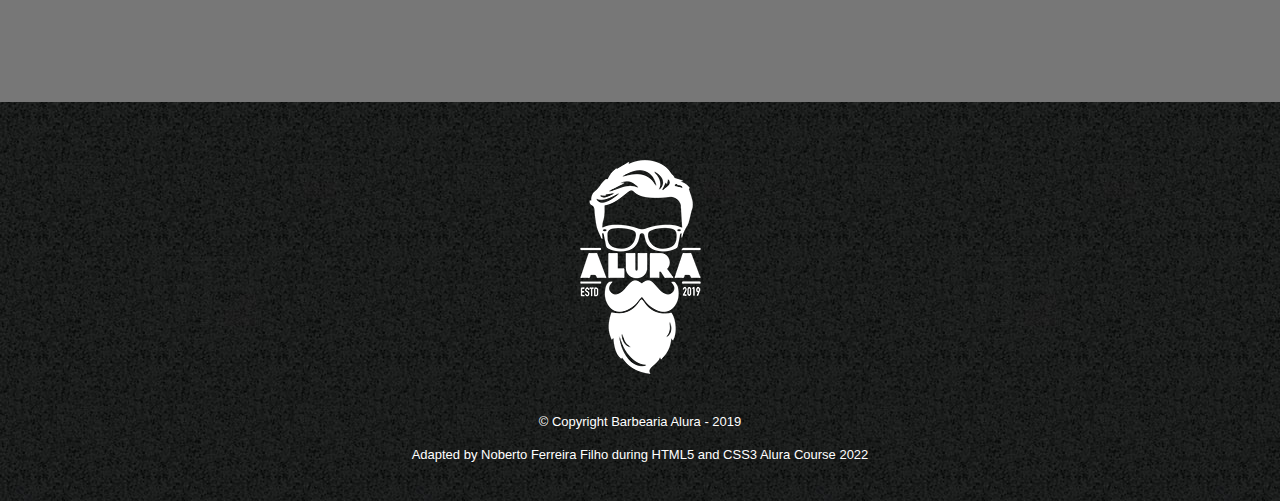
==== commit 1c9976ca: "[BSW]0018 - FEATURE/Add footer in the product page" ====
--- a/index.html
+++ b/index.html
@@ -137,6 +137,7 @@
     <footer>
         <img src="/images/logo-branco.png">
         <p class="copyright">&copy; Copyright Barbearia Alura - 2019</p>
+        <p class="presentation"> Adapted by Noberto Ferreira Filho during HTML5 and CSS3 Alura Course 2022</p>
     </footer>
   </body>
 </html>
--- a/style-index.css
+++ b/style-index.css
@@ -66,6 +66,8 @@
     text-decoration: underline;
 }
 
+/*Styling banner*/
+
 .banner {
     width:100%;
     margin: auto;
@@ -190,6 +192,8 @@
     opacity: 0.3;
 }
 
+/*Styling página inicial - section inspiracoes*/
+
 .inpiracoes{
     display: flex;
     flex-direction: column;
@@ -214,6 +218,7 @@
     min-width: 350px;
 }
 
+
 /*Styling o Footer*/
 
 footer {
@@ -222,11 +227,13 @@
 	padding: 40px 0;
 }
 
-.copyright {
+.copyright, .presentation {
     color: #FFFFFF;
 	font-size: 13px;
 	margin: 20px 0 0;
 }
+
+
 
 
 @media screen and (max-width:600px) {
